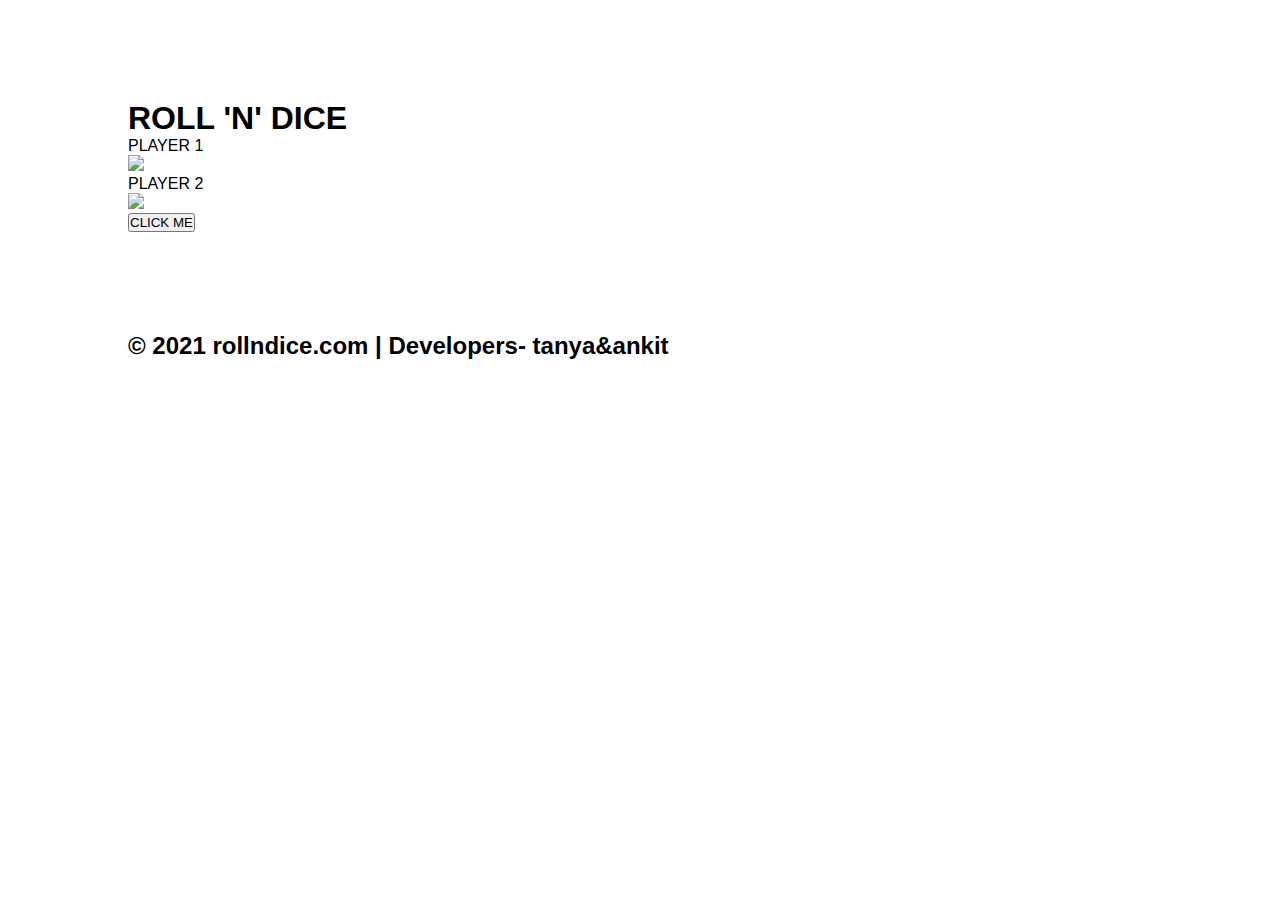
==== ludo.html @ 5c3aff79 "Add files via upload" ====
<!DOCTYPE html>
<html>
<head>
	<title></title>
	<link rel="stylesheet" type="text/css" href="style.css">
	<link href="https://fonts.googleapis.com/css2?family=Acme&display=swap" rel="stylesheet">
</head>
<body>


<div class="container">
	<h1>ROLL 'N' DICE</h1>

	<div class="dice">
		<p>PLAYER 1</p>
		<img src="dice/1.jpg" id="check1">
		
	</div>
	<div class="dice">
		<p>PLAYER 2</p>
		<img src="dice/2.jpg" id="check2">
		
	</div>

	<div>
		<button onclick="ludogame()">CLICK ME</button>
	</div>
</div>
<div class="copyright">
	<div class="container">
		<h2>&copy; 2021 rollndice.com | Developers- tanya&ankit</h2>
		
	</div>
</div>

<script>
	ludogame = () => { 
 const play1 = Math.floor(Math.random() * 6) + 1; 
 const play1dice = `dice/${play1}.jpg`;
 document.getElementById('check1').setAttribute('src', play1dice);

 const play2 = Math.floor(Math.random() * 6) + 1; 
 const play2dice = `dice/${play2}.jpg`;
 document.getElementById('check2').setAttribute('src', play2dice);

 if(play1 > play2) 
  { document.querySelector('h1').innerHTML="PLAYER 1 won :)";
 } else if(play1 < play2) {
   document.querySelector('h1').innerHTML="PLAYER 2 won :)";
 } else{ document.querySelector('h1').innerHTML="DRAW "; }
}
</script>

</body>
</html>
---- style.css ----
*{
	margin: 0;
	padding: 0;
	box-sizing: border-box;
	font-family: 'poppins', sans-serif;
}


body{
  background: url('ab.jpg') no-repeat top center;
  background-size: cover;
  height: 50vh;
}

.section{
	width: 100%;
	min-height: 100vh;
	

}

.container{
	width: 80%;
	display: block;
	margin: auto;
	padding-top: 100px;
}

.content-section{
	float: left;
	width: 55%;
}

.content-section .title{
	text-transform: uppercase;
	font-size: 28px;

}


.content-section  .content h3{
	margin-top: 10px;
	color: white;
	font-size: 21px;
}

.content-section  .content p{
	margin-top: 10px;
	font-family: sans-serif;
	font-size: 18px;
	line-height: 1.5;
}

.content-section  .content h6{
	margin-top: 10px;
	color: white;
	font-size: 21px;
}

.content-section  .content p{
	margin-top: 10px;
	font-family: sans-serif;
	font-size: 18px;
	line-height: 1.5;
}


@media screen and (max-width: 768px){
	.container{
		width: 80%;
		display: block;
		margin:auto;
		padding-top: 50px;
	}

	.content-section{
		float: none;
		width: 100%;
		display: block;
		margin:auto;

	}

	.content-section .title{
		text-align: center;
	}

	
}
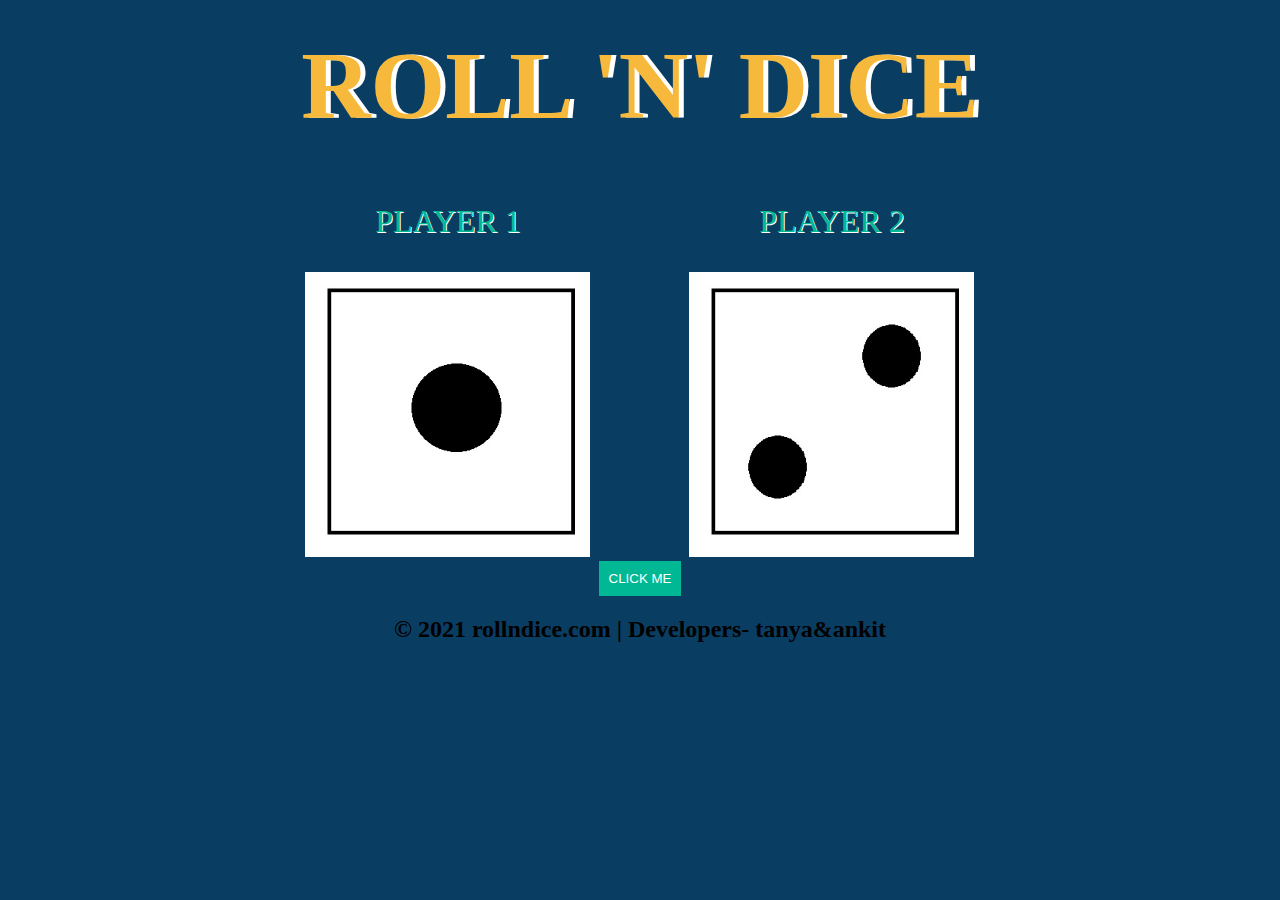
==== commit 8bd54c9a: "Update ludo.html" ====
--- a/ludo.html
+++ b/ludo.html
@@ -2,7 +2,7 @@
 <html>
 <head>
 	<title></title>
-	<link rel="stylesheet" type="text/css" href="style.css">
+	<link rel="stylesheet" type="text/css" href="ludo.css">
 	<link href="https://fonts.googleapis.com/css2?family=Acme&display=swap" rel="stylesheet">
 </head>
 <body>
@@ -13,12 +13,12 @@
 
 	<div class="dice">
 		<p>PLAYER 1</p>
-		<img src="dice/1.jpg" id="check1">
+		<img src="1.jpg" id="check1">
 		
 	</div>
 	<div class="dice">
 		<p>PLAYER 2</p>
-		<img src="dice/2.jpg" id="check2">
+		<img src="2.jpg" id="check2">
 		
 	</div>
 
@@ -36,11 +36,11 @@
 <script>
 	ludogame = () => { 
  const play1 = Math.floor(Math.random() * 6) + 1; 
- const play1dice = `dice/${play1}.jpg`;
+ const play1dice = `${play1}.jpg`;
  document.getElementById('check1').setAttribute('src', play1dice);
 
  const play2 = Math.floor(Math.random() * 6) + 1; 
- const play2dice = `dice/${play2}.jpg`;
+ const play2dice = `${play2}.jpg`;
  document.getElementById('check2').setAttribute('src', play2dice);
 
  if(play1 > play2) 
@@ -52,4 +52,4 @@
 </script>
 
 </body>
-</html>+</html>
--- a/ludo.css
+++ b/ludo.css
@@ -0,0 +1,36 @@
+{
+	margin:0; padding:0;
+	font-family: 'Acme', sans-serif;
+}
+
+body{
+	background-color: #0a3d62;
+}
+
+.container{
+	width: 70%; margin: auto; text-align: center;
+}
+
+.dice{
+	text-align: center; display: inline-block;
+}
+
+h1{
+	margin: 30px;
+	text-shadow: 5px 0 white;
+	font-size: 6rem;
+	color: #f6b93b;
+}
+p{
+	font-size: 2rem; color: #00b894;
+	text-shadow: 1px 1px white;
+}
+
+button{
+	padding: 10px; background-color: #00b894; color: white;
+	border: none;
+}
+
+img{
+	width: 75%;
+}